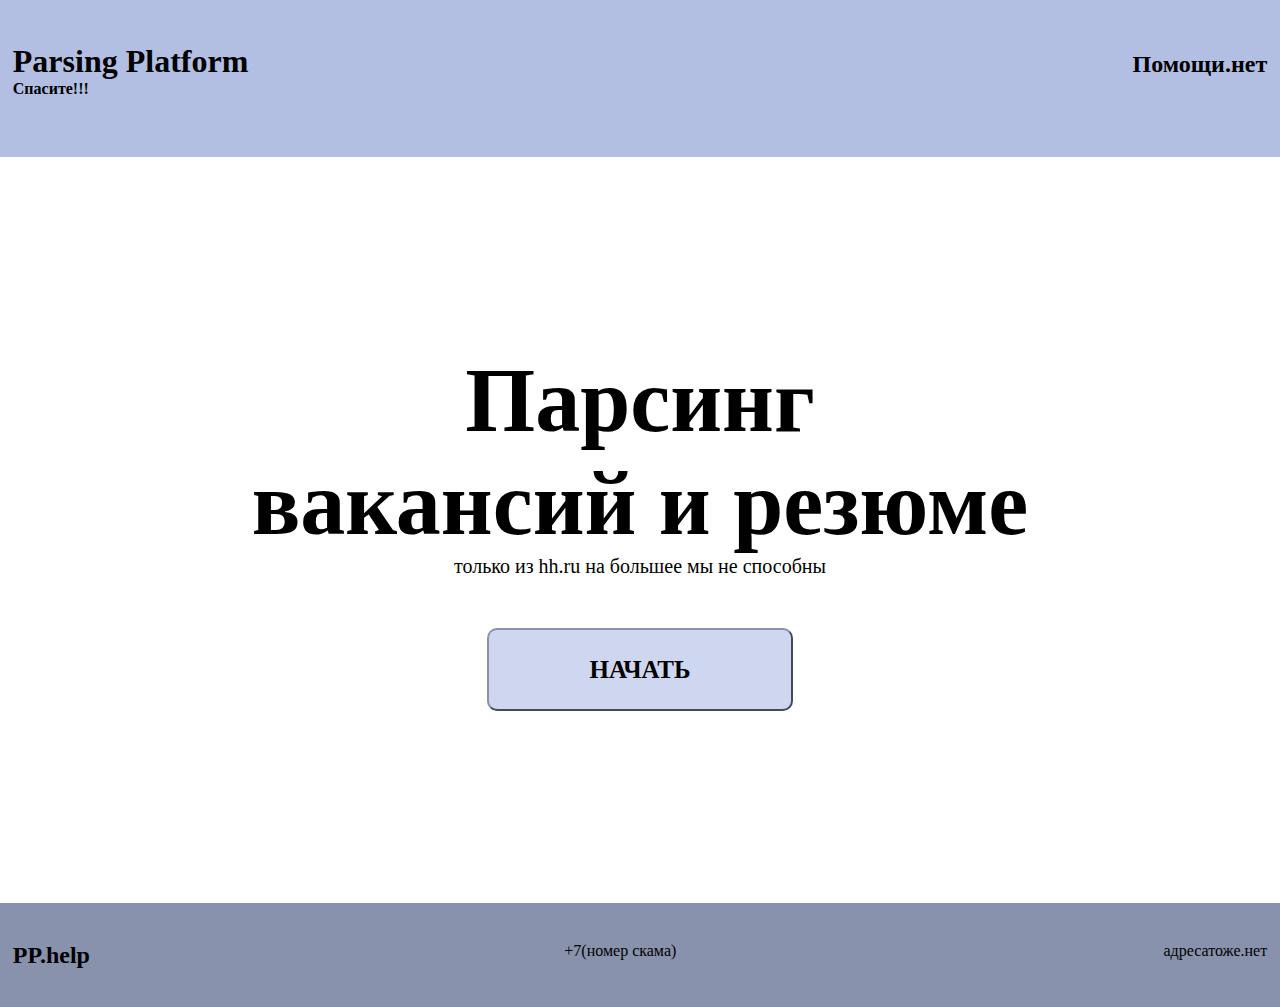
==== front/index.html @ fa16e388 "add visual thing" ====
<!DOCTYPE html>
<html lang="en">
<head>
    <meta charset="UTF-8">
    <meta name="viewport" content="width=device-width, initial-scale=1.0">
    <link href="index.css" rel="stylesheet"/>
    <link rel="stylesheet" href="">
    <title>Главная</title>
</head>
<body>
    <header>
        <div class="about">
            <h1 class="name">Parsing Platform</h1>
            <h4 class="company">Спасите!!!</h4>
        </div>
        <h2 class="help">Помощи.нет</h2>
    </header>

    <div class="container">
        <h1 class="content1">Парсинг</h1>
        <h2 class="content2">вакансий и резюме</h2>
        <p class="content3">только из hh.ru на большее мы не способны</p>
        
        <a href="parsing.html">
            <button type="button" class="btn">
                <h2 class="btn_text">НАЧАТЬ</h2>
            </button>
        </a>
    </div>

    <footer class="footer">
        <h2 class="down">PP.help</h2>
        <p class="down_">+7(номер скама)</p>
        <p class="down_">адресатоже.нет</p>
    </footer>
</body>
</html>
---- front/index.css ----
body{
    margin: 0px;
    font-family: Comic Sans MS;
}

header{
    display: flex;
    justify-content: space-between;
    box-sizing: border-box;
    background: rgb(178, 191, 226)
}

.about{
    margin-left: 1%;
    margin-top: 3%;
    margin-bottom: 3%;
}
.help{
    margin-right: 1%;
    margin-top: 4%;
    margin-bottom: 2%;
}

.name{
    margin-bottom: 0;
    margin-top: 5px;
}
.company{
    margin-top: 0;
    margin-bottom: 20px;
}

.footer{
    display: flex;
    justify-content: space-between;
    box-sizing: border-box;
    background: rgb(136, 146, 172)
}

.down{
    margin-left: 1%;
    margin-bottom: 3%;
    margin-top: 3%;
}
.down_{
    margin-right: 1%;
    margin-bottom: 3%;
    margin-top: 3%;
}    

.container{
    display: flex;
    display: inline-block;
    text-align: center;
    width: 100%;
    margin-top: 15%;
    margin-bottom: 15%;    
}

.content1{
    font-size: 90px;
    margin-top: 0px;
    margin-bottom: 0px;
}
.content2{
    font-size: 90px;
    margin-top: 0px;
    margin-bottom: 0px;
}
.content3{
    font-size: 20px;
    margin-top: 0px;
    margin-bottom: 50px;
}

.btn{
    background: rgb(207, 215, 240);
    padding: 5px 100px;
    border-radius: 10px;
    border-color: rgb(136, 146, 172);
}

.btn_text{
    font-size: 25px;
    font-family: Comic Sans MS;
}
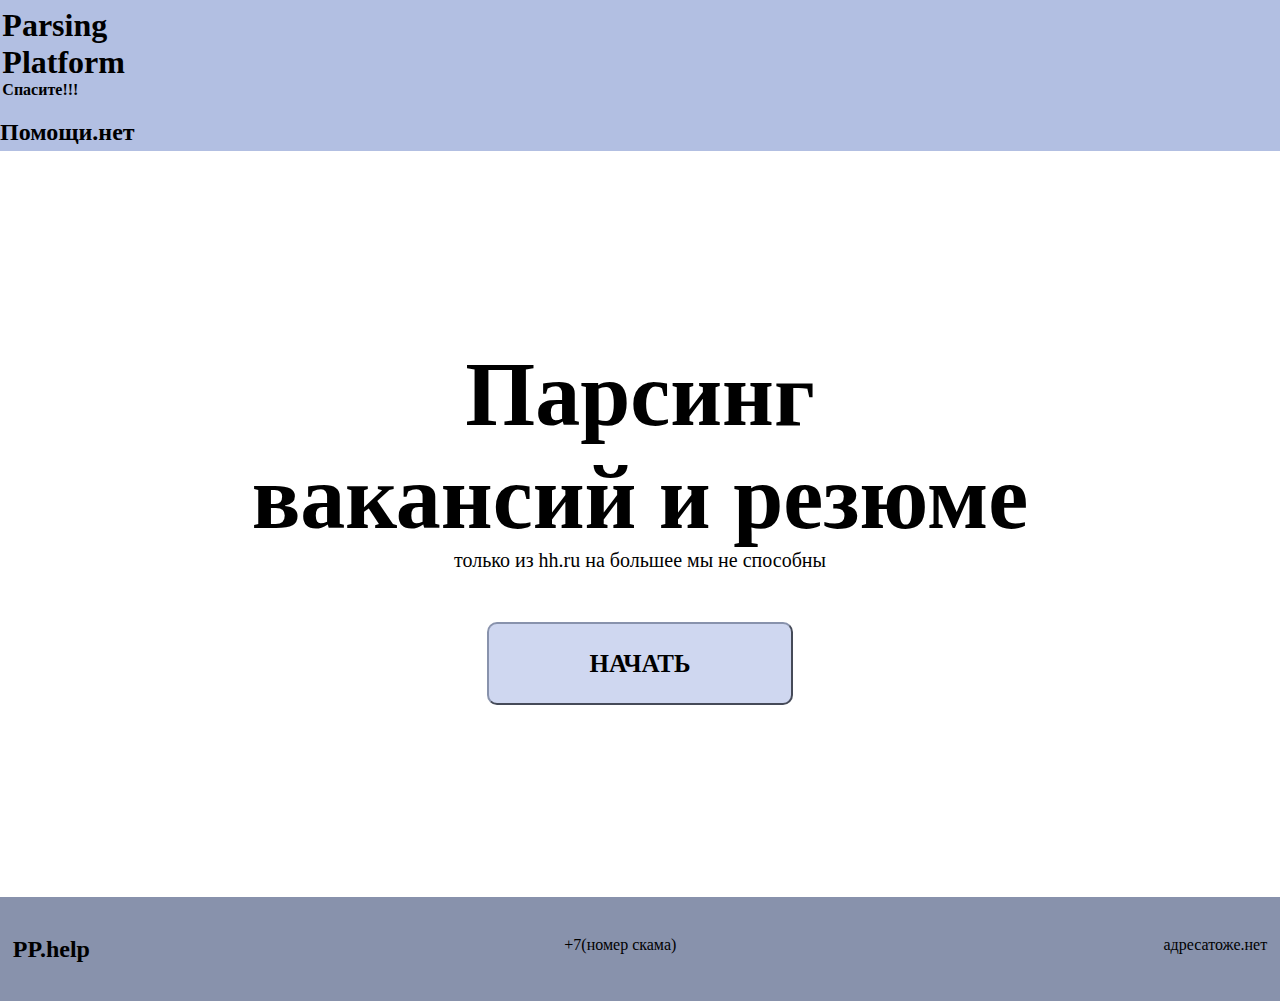
==== commit c5ce818e: "просто чтоб потом не сломать всё" ====
--- a/front/index.html
+++ b/front/index.html
@@ -4,34 +4,39 @@
     <meta charset="UTF-8">
     <meta name="viewport" content="width=device-width, initial-scale=1.0">
     <link href="index.css" rel="stylesheet"/>
-    <link rel="stylesheet" href="">
     <title>Главная</title>
 </head>
 <body>
-    <header>
-        <div class="about">
-            <h1 class="name">Parsing Platform</h1>
-            <h4 class="company">Спасите!!!</h4>
+    <div class="all">
+        <header>
+            <div class="header">
+                <div class="about">
+                    <h1 class="name">Parsing Platform</h1>
+                    <h4 class="company">Спасите!!!</h4>
+                </div>
+                <h2 class="help">Помощи.нет</h2>
+            </div>
+        </header>
+
+        <div class="container">
+            <h1 class="content1">Парсинг</h1>
+            <h2 class="content2">вакансий и резюме</h2>
+            <p class="content3">только из hh.ru на большее мы не способны</p>
+            
+            <a href="parsing.html">
+                <button type="button" class="btn">
+                    <h2 class="btn_text">НАЧАТЬ</h2>
+                </button>
+            </a>
         </div>
-        <h2 class="help">Помощи.нет</h2>
-    </header>
 
-    <div class="container">
-        <h1 class="content1">Парсинг</h1>
-        <h2 class="content2">вакансий и резюме</h2>
-        <p class="content3">только из hh.ru на большее мы не способны</p>
-        
-        <a href="parsing.html">
-            <button type="button" class="btn">
-                <h2 class="btn_text">НАЧАТЬ</h2>
-            </button>
-        </a>
+        <footer>
+            <div class="footer">
+                <h2 class="down">PP.help</h2>
+                <p class="down_">+7(номер скама)</p>
+                <p class="down_">адресатоже.нет</p>
+            </div>
+        </footer>
     </div>
-
-    <footer class="footer">
-        <h2 class="down">PP.help</h2>
-        <p class="down_">+7(номер скама)</p>
-        <p class="down_">адресатоже.нет</p>
-    </footer>
 </body>
 </html>